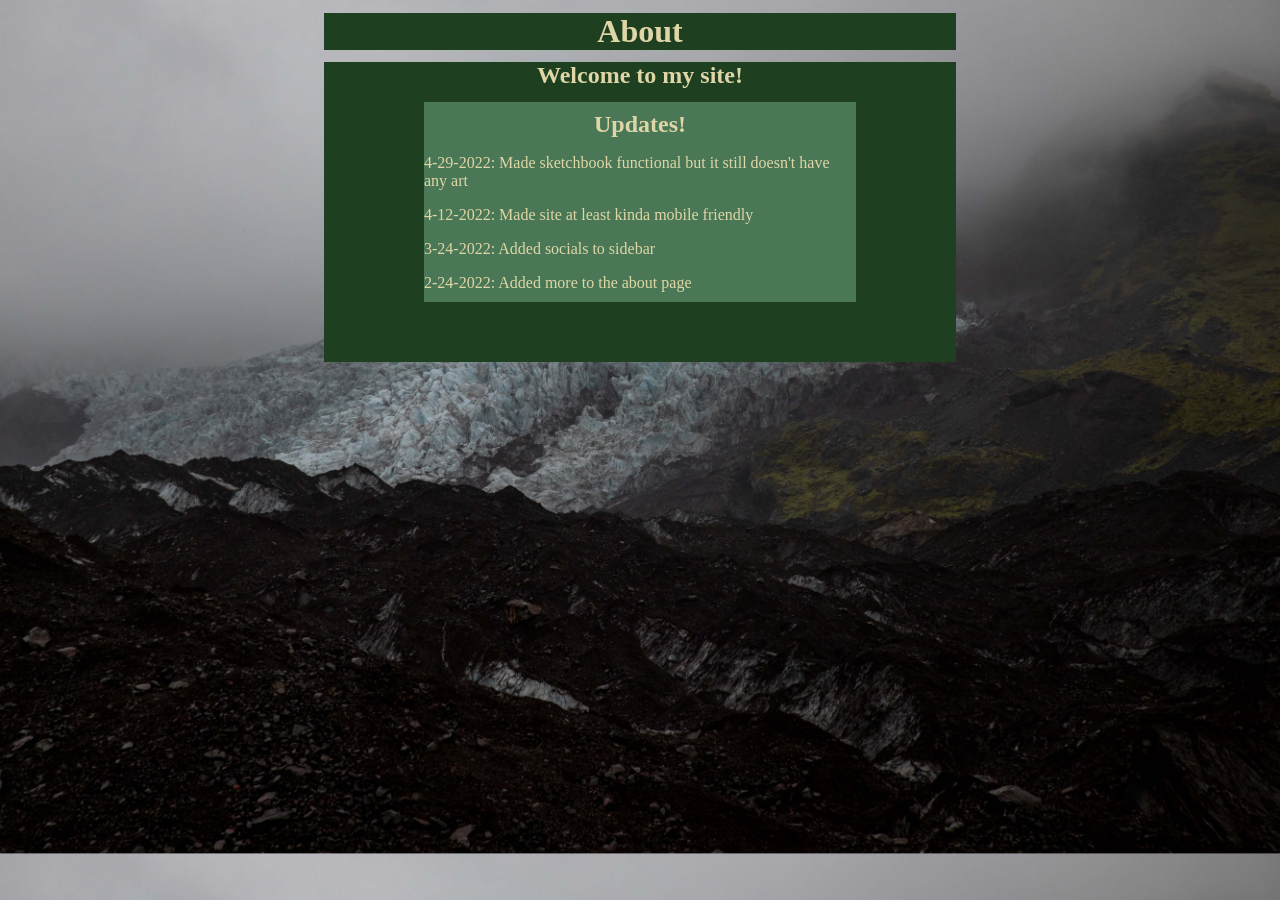
==== about.html @ 7d4707d6 "added new page" ====
<!DOCTYPE html>
<html>
  <head>
    <meta charset="UTF-8">
    <meta name="viewport" content="width=device-width, initial-scale=1.0">
    <title>Ninetyprawn's Stuff!</title>

    <link href="./style.css" rel="stylesheet" type="text/css" media="all"/>
  </head>
  <body>
  <!-- Sidebars -->
    
    
    
    
   
     <div class="header">
        <h1 style = "text-align: center;">About</h1>
      </div>
    
    
    <!---
    <div class="side" > 
            <div class="side-div"><h3>Site Navigation!</h3> 
            
            
              <a href="">-Home</a> 
              <br>
              <a href="">-About</a>
              <br>
              <a href="">-Sketchbook</a>
              <br>
            </div>
            
            
            
            <div class="side-div">
              <h3>Other Places You Can Find Me!</h3>
              <a style= "margin: 2px;" href=""><img src="twitter.png" width="20%" height="20%" ></a>
              
              <a href=""><img src="Instagram.png" width="20%" height="20%" ></a>
              
              <a href=""><img src="tumblr.png" width="20%" height="20%" ></a>
            </div>
            
           
            
          </div>
    
        -->
    
      <div class="body">
        <h2>Welcome to my site!</h2>
        <p style="text-align: left;" class="body-text"></p>
        
          <div class="updates">
            <h2> Updates! </h2>
            <p style="text-align: left;"> 4-29-2022: Made sketchbook functional but it still doesn't have any art</p>
            <p style="text-align: left;"> 4-12-2022: Made site at least kinda mobile friendly</p>
            <p style="text-align: left;"> 3-24-2022: Added socials to sidebar</p>
            <p style="text-align: left;"> 2-24-2022: Added more to the about page</p>
            <p style="text-align: left;"> 2-21-2022: Added updates section and added text to the homepage</p>
            
           
          </div>
          
          
      
    

   </div>
   
    

  

  
  </body>
</html>
---- style.css ----
/* CSS is how you can add style to your website, such as colors, fonts, and positioning of your
   HTML content. To learn how to do something, just try searching Google for questions like
   "how to change link color." */

   body {
    background-image: url("glacier.jpg");
    background-size: 100%;
    background-color: #1A1F16;
  }
  
  h1 {
    
    margin: 10%;
    margin-top: 2%;
    margin-bottom: 2%;
    color: #DFD6A7;
    text-align: center;
    font-family: "Lucida Console";
    
  } 
  h2 {
    
    margin: 10%;
    margin-top: 2%;
    margin-bottom: 2%;
    color: #DFD6A7;
    text-align: center;
    font-family: "Lucida Console";
  }
  a {
    color: #DFD6A7;
    text-align: center;
    font-family: "Lucida Console";
    
  }
  
  h3 {
    color: #DFD6A7;
    text-align: center;
    font-family: "Lucida Console";
  }
  
  p {
    color: #DFD6A7;
    text-align: center;
    font-family: "Lucida Console";
    
  }
  
  .body-text {
    font-size: 100%;
    margin: 10%;
    margin-top: 2%;
    margin-bottom: 2%;
  }
  
  .header {
    
    background-color: #1E3F20;
    width: 50%;
    height: auto;
    margin: auto;
    margin-top: 10px;
  
    
  }
  
  
  
  
  
  .body {
    
    background-color: #1E3F20;
    text-align: center;
    height: 300px;
    
    width: 50%;
    margin: auto;
    margin-top: 10px;
    order:3 ;
  }
  
  .border {
    display: table;
            width: 50%;
            overflow: auto;
            font-family: verdana, sans-serif;
            border: 3px #94ECBE solid;
            height: auto;
            margin: auto;
            margin-top: 0px;
  }
  
  .side {
    border: 3px #94ECBE solid;
    margin:auto;
    margin-bottom:0px;
    margin-top:auto;
    
    overflow:auto;
    width:15%;
    position:fixed;
    text-align:center;
    order:1 ;
    
    }
  
  .side-div {
    border: 5px solid #4A7856;
    background-color: #1E3F20;
    text-align: center;
    height: auto;
    width: auto;
    margin: auto;
  }
  
    
  
  .updates {
   background-color: #4A7856;
   text-align: center;
   height: 200px;
  
   margin-right: 100px;
   margin-left: 100px;
   margin-bottom: 100px;
   overflow: auto;
  }
  
  .art {
   background-color: #4A7856;
   text-align: center;
   height: 300px;
   
   margin-right: 50px;
   margin-left: 50px;
   margin-bottom: 10px;
   margin-top: 10px;
   overflow: auto;
  
  
  }
  
  .peices {
  height:250px;
  }
  
  
  @media only screen and (max-width: 600px) {
  .side {
   display: table;
            width: 50%;
            overflow: auto;
            font-family: verdana, sans-serif;
            border: 3px #94ECBE solid;
            height: auto;
            margin: auto;
            margin-bottom: 0px;
            position: relative;
    }  
    
    
  }
  @media only screen and (max-width: 600px) {
    .header {
    border: 5px solid #4A7856;
    background-color: #1E3F20;
    width: 300px;
    height: auto;
    margin: 0px;
  
    
  }
    }
  
  
  @media only screen and (max-width: 600px) {
    
    .body {
    border: 5px solid #4A7856;
    background-color: #1E3F20;
    text-align: center;
    height: auto;
    
    width: 300px;
    margin: 0px;
    margin-top: 0px;
    order:3 ;
  }
    
    
    }
    
  @media only screen and (max-width: 600px) {  
  .side-div {
    border: 5px solid #4A7856;
    background-color: #1E3F20;
    text-align: center;
    height: auto;
    width: 300px;
    margin: auto;
  }  
  }
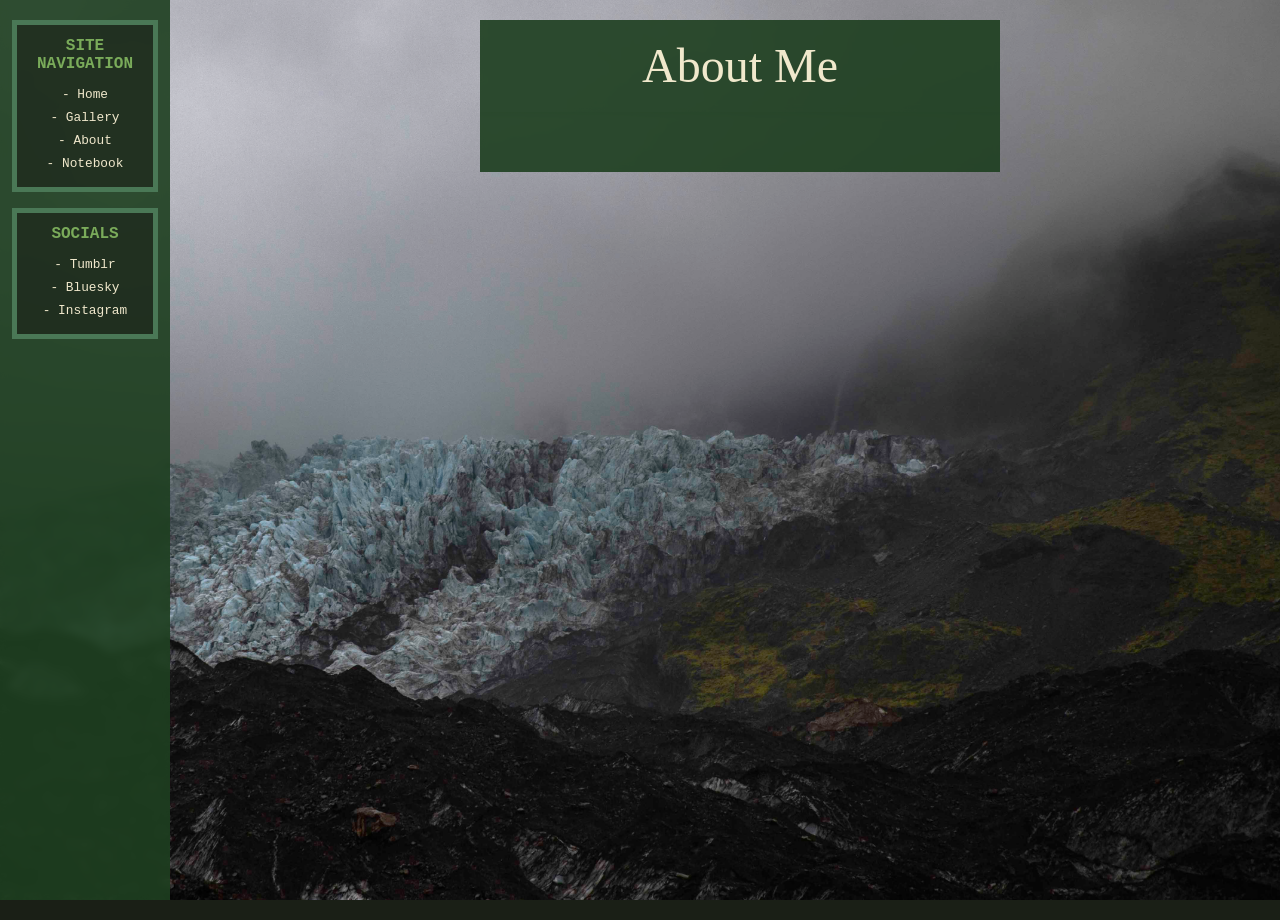
==== commit 11ea8cdf: "1.0 First real build of the site" ====
--- a/about.html
+++ b/about.html
@@ -1,79 +1,42 @@
 <!DOCTYPE html>
-<html>
+<html lang="en">
   <head>
     <meta charset="UTF-8">
     <meta name="viewport" content="width=device-width, initial-scale=1.0">
-    <title>Ninetyprawn's Stuff!</title>
-
+    <title>About</title>
     <link href="./style.css" rel="stylesheet" type="text/css" media="all"/>
   </head>
   <body>
-  <!-- Sidebars -->
-    
-    
-    
-    
-   
-     <div class="header">
-        <h1 style = "text-align: center;">About</h1>
+
+    <!-- Sidebar -->
+    <div class="side">
+      <div class="side-div">
+        <h3>Site Navigation</h3>
+        <a href="index.html">- Home</a>
+        <a href="gallery.html">- Gallery</a>
+        <a href="about.html">- About</a>
+        <a href="notebook.html">- Notebook</a>
       </div>
-    
-    
-    <!---
-    <div class="side" > 
-            <div class="side-div"><h3>Site Navigation!</h3> 
-            
-            
-              <a href="">-Home</a> 
-              <br>
-              <a href="">-About</a>
-              <br>
-              <a href="">-Sketchbook</a>
-              <br>
-            </div>
-            
-            
-            
-            <div class="side-div">
-              <h3>Other Places You Can Find Me!</h3>
-              <a style= "margin: 2px;" href=""><img src="twitter.png" width="20%" height="20%" ></a>
-              
-              <a href=""><img src="Instagram.png" width="20%" height="20%" ></a>
-              
-              <a href=""><img src="tumblr.png" width="20%" height="20%" ></a>
-            </div>
-            
-           
-            
-          </div>
-    
-        -->
-    
+      <div class="side-div">
+        <h3>Socials</h3>
+        <a href="https://www.tumblr.com/ninetyprawn">- Tumblr</a>
+        <a href="https://bsky.app/profile/ninetyprawn.com">- Bluesky</a>
+        <a href="https://www.instagram.com/ninetyprawn/">- Instagram</a>
+      </div>
+    </div>
+
+    <div class="main-wrap">
+
+      <div class="header">
+        <h1>About Me</h1>
+      </div>
+
       <div class="body">
-        <h2>Welcome to my site!</h2>
-        <p style="text-align: left;" class="body-text"></p>
-        
-          <div class="updates">
-            <h2> Updates! </h2>
-            <p style="text-align: left;"> 4-29-2022: Made sketchbook functional but it still doesn't have any art</p>
-            <p style="text-align: left;"> 4-12-2022: Made site at least kinda mobile friendly</p>
-            <p style="text-align: left;"> 3-24-2022: Added socials to sidebar</p>
-            <p style="text-align: left;"> 2-24-2022: Added more to the about page</p>
-            <p style="text-align: left;"> 2-21-2022: Added updates section and added text to the homepage</p>
-            
-           
-          </div>
-          
-          
-      
+
+      </div>
+    </div>
+
     
 
-   </div>
-   
-    
-
-  
-
-  
   </body>
 </html>
--- a/style.css
+++ b/style.css
@@ -1,206 +1,390 @@
-/* CSS is how you can add style to your website, such as colors, fonts, and positioning of your
-   HTML content. To learn how to do something, just try searching Google for questions like
-   "how to change link color." */
-
-   body {
-    background-image: url("glacier.jpg");
-    background-size: 100%;
-    background-color: #1A1F16;
-  }
-  
-  h1 {
-    
-    margin: 10%;
-    margin-top: 2%;
-    margin-bottom: 2%;
-    color: #DFD6A7;
-    text-align: center;
-    font-family: "Lucida Console";
-    
-  } 
-  h2 {
-    
-    margin: 10%;
-    margin-top: 2%;
-    margin-bottom: 2%;
-    color: #DFD6A7;
-    text-align: center;
-    font-family: "Lucida Console";
-  }
-  a {
-    color: #DFD6A7;
-    text-align: center;
-    font-family: "Lucida Console";
-    
-  }
-  
-  h3 {
-    color: #DFD6A7;
-    text-align: center;
-    font-family: "Lucida Console";
-  }
-  
-  p {
-    color: #DFD6A7;
-    text-align: center;
-    font-family: "Lucida Console";
-    
-  }
-  
-  .body-text {
-    font-size: 100%;
-    margin: 10%;
-    margin-top: 2%;
-    margin-bottom: 2%;
-  }
-  
-  .header {
-    
-    background-color: #1E3F20;
+
+
+:root {
+  --bg:          #1A1F16;
+  --panel:       #1e3f20e7;
+  --panel-mid:   #4A7856;
+  --border:      #94ECBE;
+  --text:        #DFD6A7;
+  --accent:      #80c9a3a9;
+  --moss:        #5C7A3E;
+  --bark:        #3B2E1E;
+  --fern:        #7AAB5A;
+  --cream:       #F0E8CC;
+  --shadow:      rgba(20, 28, 14, 0.72);
+  --font-body:   Georgia, 'Times New Roman', serif;
+  --font-ui:     'Lucida Console', 'Courier New', monospace;
+}
+
+*, *::before, *::after { box-sizing: border-box; margin: 0; padding: 0; }
+
+body {
+  background-image: url("glacier.jpg");
+  background-size: cover;
+  background-attachment: fixed;
+  background-position: center top;
+  background-color: #1A1F16;
+  color: var(--warm-text);
+  font-family: var(--font-body);
+  min-height: 100vh;
+}
+
+
+
+/* ---- Typography ---- */
+h1 {
+  font-family: var(--font-body);
+  font-size: clamp(2rem, 5vw, 3rem);
+  color: var(--cream);
+  font-weight: normal;
+  margin: 10%;
+  margin-top: 2%;
+  margin-bottom: 2%;
+  text-align: center;
+}
+
+h2 {
+  font-family: var(--font-body);
+  font-size: clamp(1rem, 2.5vw, 1rem);
+  color: var(--cream);
+  font-weight: normal;
+  margin: 10%;
+  margin-top: 2%;
+  margin-bottom: 2%;
+  text-align: center;
+}
+
+h3 {
+  font-family: var(--font-ui);
+  font-size: 1rem;
+  color: var(--fern);
+  text-transform: uppercase;
+  text-align: center;
+  margin-bottom: 10px;
+}
+
+p {
+  font-family: var(--font-body);
+  color: var(--cream);
+  font-size: 1rem;
+  text-align: center;
+}
+
+a {
+  display: block;
+  color: var(--cream);
+  font-family: var(--font-ui);
+  font-size: .8rem;
+  text-decoration: none;
+  padding: 4px 0;
+}
+a:hover { color: var(--accent); }
+
+/* ---- Layout ---- */
+.main-wrap {
+  margin-left: 200px;
+  padding: 0 20px 60px;
+}
+
+/* ---- Sidebar ---- */
+.side {
+  position: fixed;
+  top: 0;
+  left: 0;
+  width: 170px;
+  height: 100vh;
+  overflow-y: auto;
+  background-color: var(--panel);
+  backdrop-filter: blur(4px);
+  padding: 20px 12px;
+  display: flex;
+  flex-direction: column;
+  gap: 16px;
+  z-index: 10;
+}
+
+.side-div {
+  border: 5px solid var(--panel-mid);
+  background-color: rgba(26, 31, 22, 0.6);
+  text-align: center;
+  padding: 12px 10px;
+}
+
+/* ---- Header ---- */
+.header {
+  background-color: var(--panel);
+  backdrop-filter: blur(3px);
+  -webkit-backdrop-filter: blur(3px);
+  width: 50%;
+  height: auto;
+  margin: 25%;
+  margin-top: 20px;
+  margin-bottom: 0px;
+  padding: 8px 0;
+}
+
+/* ---- Body panel ---- */
+.body {
+  background-color: var(--panel);
+  backdrop-filter: blur(3px);
+  -webkit-backdrop-filter: blur(3px);
+  text-align: center;
+  height: 100%;
+  margin: auto;
+  width: 50%;
+  padding: 20px 20px 40px;
+  display: flex;
+  flex-direction: column;
+  gap: 24px;
+}
+
+.body-text {
+  font-size: 1rem;
+  margin: 10%;
+  margin-top: 2%;
+  margin-bottom: 2%;
+}
+
+
+/* ---- Filter Bar ---- */
+.filter-bar {
+  display: flex;
+  gap: 8px;
+  flex-wrap: wrap;
+  justify-content: center;
+  padding: 0 20px;
+}
+
+.filter-btn {
+  background-color:var(--bg);
+  border: 1px solid var(--accent);
+  color: var(--cream);
+  font-family: var(--font-ui);
+  font-size: 0.72rem;
+  letter-spacing: 0.1em;
+  text-transform: uppercase;
+  padding: 5px 14px;
+  cursor: pointer;
+  transition: all 0.2s;
+}
+.filter-btn:hover,
+.filter-btn.active {
+  background-color: var(--panel-mid);
+  color: var(--cream);
+  border-color: var(--border);
+}
+
+/* ---- Gallery Grid ---- */
+.gallery-grid {
+  columns: 3 200px;
+  column-gap: 10px;
+  padding: 0 20px;
+}
+
+.photo-card {
+  break-inside: avoid;
+  position: relative;
+  margin-bottom: 10px;
+  overflow: hidden;
+  cursor: pointer;
+  background: var(--bg);
+  color: var(--cream);
+  transition: border-color 0.25s, transform 0.2s;
+}
+
+.photo-card:hover {
+  transform: translateY(-2px);
+}
+
+.photo-card img {
+  display: block;
+  width: 100%;
+  height: auto;
+  transition: opacity 0.3s;
+}
+
+.photo-card:hover img { opacity: 0.9; }
+
+.photo-overlay {
+  position: absolute;
+  bottom: 0; left: 0; right: 0;
+  padding: 20px 10px 8px;
+  background: linear-gradient(transparent, var(--bg));
+  opacity: 0;
+  transition: opacity 0.25s;
+}
+.photo-card:hover .photo-overlay { opacity: 1; }
+
+.photo-label {
+  font-family: var(--font-ui);
+  font-size: 0.75rem;
+  color: var(--cream);
+}
+
+/* ---- Updates ---- */
+.updates {
+  background-color: var(--panel-mid);
+  text-align: center;
+  height: 200px;
+  margin-right: 100px;
+  margin-left: 100px;
+  margin-bottom: 100px;
+  overflow: auto;
+  padding: 12px 0;
+}
+
+.updates p {
+  padding: 7px 16px;
+  font-size: 0.78rem;
+  text-align: left;
+}
+
+/* ---- Lightbox ---- */
+.lightbox {
+  display: none;
+  position: fixed;
+  inset: 0;
+  background: var(--bg);
+  z-index: 100;
+  align-items: center;
+  justify-content: center;
+  flex-direction: column;
+  gap: 16px;
+}
+.lightbox.active { display: flex; }
+
+.lightbox img {
+  max-width: 90vw;
+  max-height: 80vh;
+  object-fit: contain;
+}
+
+.lightbox-close {
+  font-family: var(--font-ui);
+  font-size: 0.8rem;
+  letter-spacing: 0.12em;
+  text-transform: uppercase;
+  background: transparent;
+  border: 1px solid var(--accent);
+  color: var(--cream);
+  padding: 7px 20px;
+  cursor: pointer;
+  transition: all 0.2s;
+}
+.lightbox-close:hover {
+  background: rgba(74, 120, 86, 0.5);
+  color: var(--cream);
+}
+
+.lb-text {
+  display: none;
+  max-width: 680px;
+  max-height: 75vh;
+  overflow-y: auto;
+  background: rgba(30, 63, 32, 0.92);
+  border: 1px solid rgba(94, 148, 100, 0.45);
+  padding: 32px 40px;
+  color: var(--warm-text);
+  font-family: var(--font-body);
+  font-size: 0.95rem;
+  line-height: 1.8;
+  white-space: pre-wrap;
+}
+
+.text-card {
+  padding: 16px 18px;
+  display: flex;
+  flex-direction: column;
+  gap: 8px;
+}
+
+.text-card .card-title {
+  font-family: var(--font-body);
+  color: var(--cream);
+  font-size: 1rem;
+  font-weight: normal;
+}
+
+.text-card .card-date {
+  font-family: var(--font-ui);
+  font-size: 0.68rem;
+  color: var(--fern);
+  letter-spacing: 0.1em;
+}
+
+.text-card .card-preview {
+  font-size: 0.82rem;
+  line-height: 1.6;
+  opacity: 0.8;
+  overflow: hidden;
+  display: -webkit-box;
+  -webkit-line-clamp: 4;
+  -webkit-box-orient: vertical;
+}
+
+.text-card .read-more {
+  font-family: var(--font-ui);
+  font-size: 0.72rem;
+  color: var(--fern);
+  letter-spacing: 0.1em;
+  cursor: pointer;
+  display: inline;
+  background: none;
+  border: none;
+  padding: 0;
+  text-align: left;
+}
+.text-card .read-more:hover { color: var(--cream); }
+
+/* ---- Scrollbar ---- */
+::-webkit-scrollbar { width: 5px; }
+::-webkit-scrollbar-track { background: transparent; }
+::-webkit-scrollbar-thumb { background: rgba(74, 120, 86, 0.6); border-radius: 3px; }
+
+/* ---- Mobile ---- */
+@media only screen and (max-width: 600px) {
+  .side {
+    display: table;
     width: 50%;
+    overflow: auto;
     height: auto;
     margin: auto;
-    margin-top: 10px;
-  
-    
-  }
-  
-  
-  
-  
-  
-  .body {
-    
-    background-color: #1E3F20;
-    text-align: center;
-    height: 300px;
-    
-    width: 50%;
-    margin: auto;
-    margin-top: 10px;
-    order:3 ;
-  }
-  
-  .border {
-    display: table;
-            width: 50%;
-            overflow: auto;
-            font-family: verdana, sans-serif;
-            border: 3px #94ECBE solid;
-            height: auto;
-            margin: auto;
-            margin-top: 0px;
-  }
-  
-  .side {
-    border: 3px #94ECBE solid;
-    margin:auto;
-    margin-bottom:0px;
-    margin-top:auto;
-    
-    overflow:auto;
-    width:15%;
-    position:fixed;
-    text-align:center;
-    order:1 ;
-    
-    }
-  
-  .side-div {
-    border: 5px solid #4A7856;
-    background-color: #1E3F20;
-    text-align: center;
-    height: auto;
-    width: auto;
-    margin: auto;
-  }
-  
-    
-  
-  .updates {
-   background-color: #4A7856;
-   text-align: center;
-   height: 200px;
-  
-   margin-right: 100px;
-   margin-left: 100px;
-   margin-bottom: 100px;
-   overflow: auto;
-  }
-  
-  .art {
-   background-color: #4A7856;
-   text-align: center;
-   height: 300px;
-   
-   margin-right: 50px;
-   margin-left: 50px;
-   margin-bottom: 10px;
-   margin-top: 10px;
-   overflow: auto;
-  
-  
-  }
-  
-  .peices {
-  height:250px;
-  }
-  
-  
-  @media only screen and (max-width: 600px) {
-  .side {
-   display: table;
-            width: 50%;
-            overflow: auto;
-            font-family: verdana, sans-serif;
-            border: 3px #94ECBE solid;
-            height: auto;
-            margin: auto;
-            margin-bottom: 0px;
-            position: relative;
-    }  
-    
-    
-  }
-  @media only screen and (max-width: 600px) {
-    .header {
-    border: 5px solid #4A7856;
-    background-color: #1E3F20;
+    margin-bottom: 0px;
+    position: relative;
+  }
+
+  .header {
+    background-color: var(--panel);
     width: 300px;
     height: auto;
-    margin: 0px;
-  
-    
-  }
-    }
-  
-  
-  @media only screen and (max-width: 600px) {
-    
-    .body {
-    border: 5px solid #4A7856;
-    background-color: #1E3F20;
-    text-align: center;
-    height: auto;
-    
-    width: 300px;
-    margin: 0px;
-    margin-top: 0px;
-    order:3 ;
-  }
-    
-    
-    }
-    
-  @media only screen and (max-width: 600px) {  
-  .side-div {
-    border: 5px solid #4A7856;
-    background-color: #1E3F20;
+    margin: auto;
+    position: relative;
+  }
+
+  .body {
+    background-color: rgba(30, 63, 32, 0.88);
     text-align: center;
     height: auto;
     width: 300px;
     margin: auto;
-  }  
-  }
-  
-  +    margin-top: 0px;
+    position: relative;
+  }
+
+  .side-div {
+    background-color: var(--panel);
+    text-align: center;
+    height: auto;
+    width: 300px;
+    margin: auto;
+  }
+
+  .main-wrap { margin-left: 0; padding: 0 10px 40px; }
+
+  .gallery-grid { columns: 2 140px; }
+
+  .updates {
+    margin-right: 10px;
+    margin-left: 10px;
+  }
+}
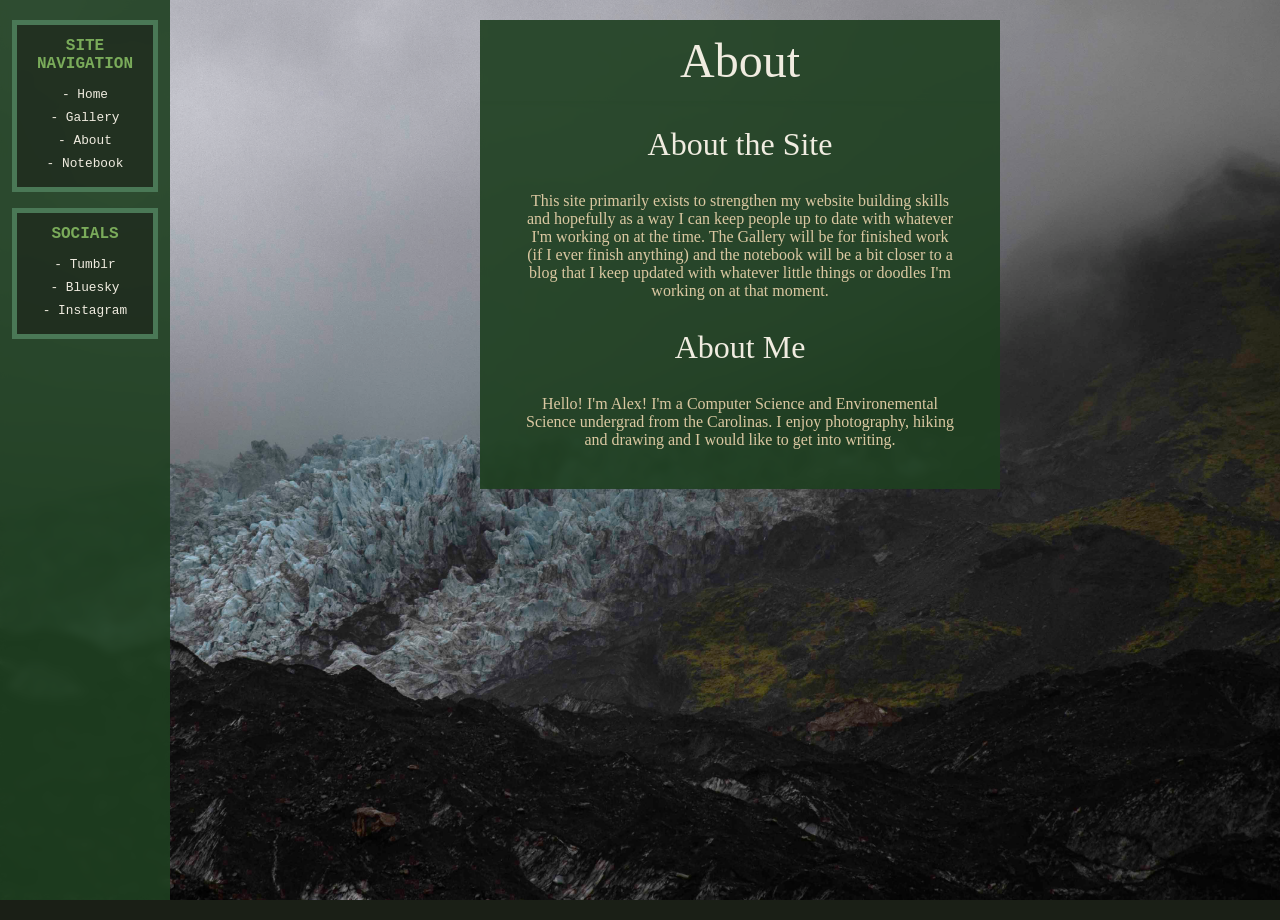
==== commit a0209b48: "Updated website text and formatting" ====
--- a/about.html
+++ b/about.html
@@ -28,11 +28,16 @@
     <div class="main-wrap">
 
       <div class="header">
-        <h1>About Me</h1>
+        <h1>About</h1>
       </div>
 
       <div class="body">
-
+        <h2>About the Site</h2>
+          <p>This site primarily exists to strengthen my website building skills and hopefully as a way I can keep people up to date with whatever I'm working on at the time. The Gallery will
+            be for finished work (if I ever finish anything) and the notebook will be a bit closer to a blog that I keep updated with whatever little things or doodles I'm working on at that moment.
+          </p>
+        <h2>About Me</h2>
+          <p>Hello! I'm Alex! I'm a Computer Science and Environemental Science undergrad from the Carolinas. I enjoy photography, hiking and drawing and I would like to get into writing.  </p>
       </div>
     </div>
 
--- a/style.css
+++ b/style.css
@@ -5,12 +5,12 @@
   --panel:       #1e3f20e7;
   --panel-mid:   #4A7856;
   --border:      #94ECBE;
-  --text:        #DFD6A7;
+  --text:        #dbc8a2;
   --accent:      #80c9a3a9;
   --moss:        #5C7A3E;
   --bark:        #3B2E1E;
   --fern:        #7AAB5A;
-  --cream:       #F0E8CC;
+  --cream:       #f0ece0;
   --shadow:      rgba(20, 28, 14, 0.72);
   --font-body:   Georgia, 'Times New Roman', serif;
   --font-ui:     'Lucida Console', 'Courier New', monospace;
@@ -37,20 +37,20 @@
   font-size: clamp(2rem, 5vw, 3rem);
   color: var(--cream);
   font-weight: normal;
-  margin: 10%;
-  margin-top: 2%;
-  margin-bottom: 2%;
+  margin: 1%;
+  margin-top: 1%;
+  margin-bottom: 1%;
   text-align: center;
 }
 
 h2 {
   font-family: var(--font-body);
-  font-size: clamp(1rem, 2.5vw, 1rem);
+  font-size: clamp(2rem, 3vw, 1.5rem);
   color: var(--cream);
   font-weight: normal;
-  margin: 10%;
-  margin-top: 2%;
-  margin-bottom: 2%;
+  margin: 1%;
+  margin-top: 1%;
+  margin-bottom: 1%;
   text-align: center;
 }
 
@@ -65,9 +65,11 @@
 
 p {
   font-family: var(--font-body);
-  color: var(--cream);
+  color: var(--text);
   font-size: 1rem;
   text-align: center;
+  margin-left: 5%;
+  margin-right: 5%;
 }
 
 a {
@@ -318,7 +320,6 @@
   opacity: 0.8;
   overflow: hidden;
   display: -webkit-box;
-  -webkit-line-clamp: 4;
   -webkit-box-orient: vertical;
 }
 
